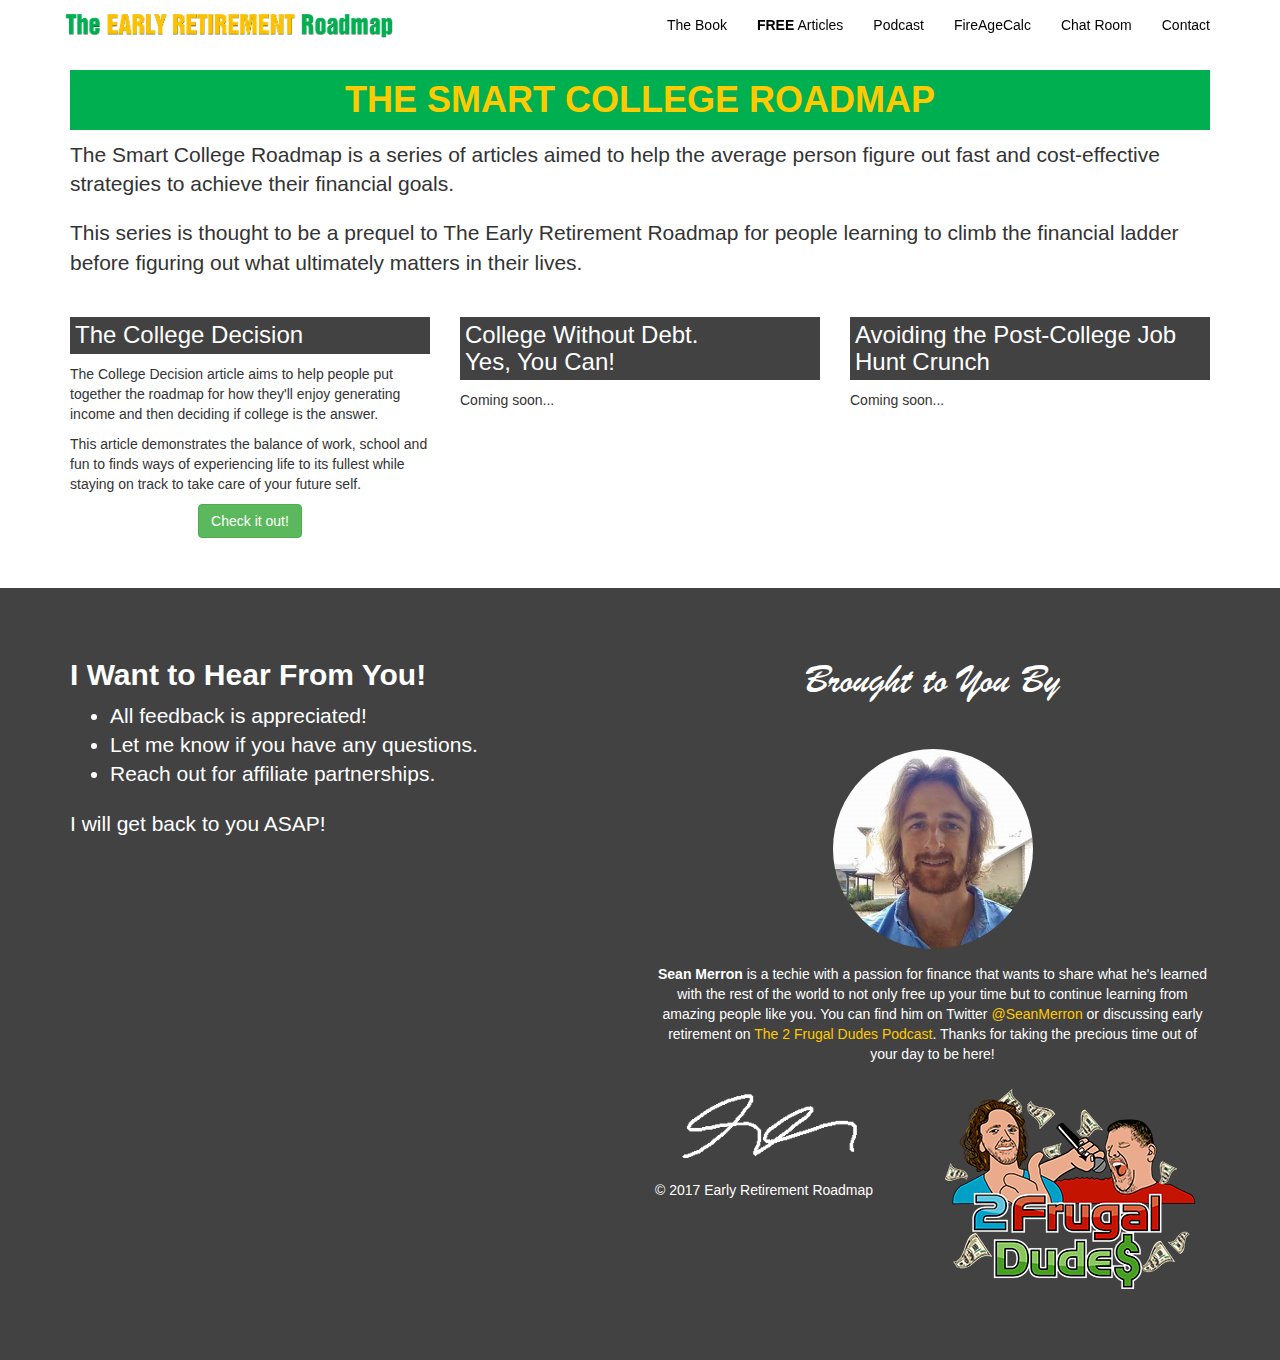
==== articles/index.html @ 2628ec0d "Adding The Smart College Roadmap articles" ====
﻿<!DOCTYPE html>
<html lang="en">
<head prefix="og: http://ogp.me/ns# fb: http://ogp.me/ns/fb#">
    <meta charset="utf-8">
    <meta http-equiv="X-UA-Compatible" content="IE=edge">
    <meta name="viewport" content="width=device-width, initial-scale=1">
    <!-- The above 3 meta tags *must* come first in the head; any other head content must come *after* these tags -->

    <title>The Early Retirement Roadmap | Articles</title>
    <link rel="icon" type="image/png" href="../img/favicon.png" />

    <!-- Bootstrap -->
    <link href="../css/bootstrap.min.css" rel="stylesheet">

    <!-- HTML5 shim and Respond.js for IE8 support of HTML5 elements and media queries -->
    <!-- WARNING: Respond.js doesn't work if you view the page via file:// -->
    <!--[if lt IE 9]>
      <script src="https://oss.maxcdn.com/html5shiv/3.7.3/html5shiv.min.js"></script>
      <script src="https://oss.maxcdn.com/respond/1.4.2/respond.min.js"></script>
    <![endif]-->
    <!-- Open Graph Preview Info -->
    <meta property="twitter:site" value="@seanmerron">
    <meta content="The Early Retirement Roadmap" property="og:site_name">
    <meta content="The Early Retirement Roadmap | Articles" property="og:title">
    <meta content="http://earlyretirementroadmap.com/" property="og:url">
    <meta content="The Early Retirement Roadmap articles contain a series of free publications for the community to help get on the path towards financial freedom." property="og:description">
    <meta content="The Early Retirement Roadmap articles contain a series of free publications for the community to help get on the path towards financial freedom." name="description">
    <meta property="twitter:title" value="The Early Retirement Roadmap | Articles" />
    <meta property="twitter:domain" value="EarlyRetirementRoadmap" />
    <meta property="twitter:description" value="The Early Retirement Roadmap articles contain a series of free publications for the community to help get on the path towards financial freedom." />

    <link href="../css/styles.css" rel="stylesheet" />
    <link href="../css/articles.css" rel="stylesheet" />

    <!-- Google Analytics -->
    <script>
        (function (i, s, o, g, r, a, m) {
            i['GoogleAnalyticsObject'] = r; i[r] = i[r] || function () {
                (i[r].q = i[r].q || []).push(arguments)
            }, i[r].l = 1 * new Date(); a = s.createElement(o),
            m = s.getElementsByTagName(o)[0]; a.async = 1; a.src = g; m.parentNode.insertBefore(a, m)
        })(window, document, 'script', 'https://www.google-analytics.com/analytics.js', 'ga');

        ga('create', 'UA-91394024-1', 'auto');
        ga('send', 'pageview');

    </script>
</head>
<body>
    <nav class="navbar navbar-default navbar-fixed-top">
        <div class="container">
            <!-- Brand and toggle get grouped for better mobile display -->
            <div class="navbar-header">
                <button type="button" class="navbar-toggle collapsed" data-toggle="collapse" data-target="#bs-example-navbar-collapse-1" aria-expanded="false">
                    <span class="sr-only">Toggle navigation</span>
                    <span class="icon-bar"></span>
                    <span class="icon-bar"></span>
                    <span class="icon-bar"></span>
                </button>
                <a class="navbar-brand" href="../" style="max-width: 80%; padding: 10px 0px 0px 5px;"><img alt="The Early Retirement Roadmap" src="../img/logo.png" id="logo" /></a>
            </div>
            <!-- Collect the nav links, forms, and other content for toggling -->
            <div class="collapse navbar-collapse" id="bs-example-navbar-collapse-1">
                <ul class="nav navbar-nav navbar-right">
                    <li><a href="../#benefits">The Book</a></li>
                    <li><a href="../articles"><strong>FREE</strong> Articles</a></li>
                    <li><a href="http://2frugaldudes.com/" target="_blank">Podcast</a></li>
                    <li><a href="http://fireagecalc.com/" target="_blank">FireAgeCalc</a></li>
                    <li><a href="https://earlyretirementchat.slack.com" target="_blank">Chat Room</a></li>
                    <li><a href="#contact">Contact</a></li>
                </ul>
            </div><!-- /.navbar-collapse -->
        </div><!-- /.container-fluid -->
    </nav>

    <div id="article">
        <div class="container">
            <div class="row">
                <div class="col-md-12">
                    <h1>THE SMART COLLEGE ROADMAP</h1>
                    <p class="lead">
                        The Smart College Roadmap is a series of articles aimed to help the average person figure out fast and cost-effective strategies to achieve their financial goals.
                    </p>
                    <p class="lead">
                        This series is thought to be a prequel to The Early Retirement Roadmap for people learning to climb the financial ladder before figuring out what ultimately matters in their lives.
                    </p>
                </div>
            </div>
            <div class="row">
                <div class="col-md-4">
                    <h3>The College Decision</h3>
                    <p>
                        The College Decision article aims to help people put together the roadmap for how they'll enjoy generating income and then deciding if college is the answer.
                    </p>
                    <p>
                        This article demonstrates the balance of work, school and fun to finds ways of experiencing life to its fullest while staying on track to take care of your future self.
                    </p>
                    <div class="text-center">
                        <a class="btn btn-success" href="the-smart-college-roadmap/the-college-decision/">Check it out!</a>
                    </div>
                </div>
                <div class="col-md-4">
                    <h3>College Without Debt. <br />Yes, You Can!</h3>
                    <p>
                        Coming soon...
                    </p>
                </div>
                <div class="col-md-4">
                    <h3>Avoiding the Post-College Job Hunt Crunch</h3>
                    <p>
                        Coming soon...
                    </p>
                </div>
            </div>
        </div>
    </div>

    <div id="contact">
        <div class="container">
            <div class="row">
                <div class="col-md-6">
                    <h2><strong>I Want to Hear From You!</strong></h2>
                    <ul class="lead">
                        <li>All feedback is appreciated!</li>
                        <li>Let me know if you have any questions.</li>
                        <li>Reach out for affiliate partnerships.</li>
                    </ul>
                    <p class="lead">I will get back to you ASAP!</p>
                    <div class="_form_3"></div>
                    <script src="https://earlyretirementroadmap.activehosted.com/f/embed.php?id=3" type="text/javascript" charset="utf-8"></script>
                </div>
                <div class="col-md-6">
                    <h2 class="text-center" style="margin-bottom: 30px;"><span class="fancy">Brought to You By</span></h2>
                    <p class="text-center">
                        <img src="../img/sean-merron.jpg" style="height: 200px; margin: 15px;" class="img-circle" alt="Sean Merron" /><br />
                        <strong>Sean Merron</strong> is a techie with a passion for finance that wants to share what he's learned with the rest of the world to not only free up your time but to continue learning from amazing people like you. You can find him on Twitter <a href="http://twitter.com/seanmerron/" style="color: #ffca00" target="_blank">@SeanMerron</a> or discussing early retirement on <a href="http://2frugaldudes.com/" style="color: #ffca00" target="_blank">The 2 Frugal Dudes Podcast</a>. Thanks for taking the precious time out of your day to be here!
                    </p>
                    <div>
                        <img src="../img/signature.png" style="margin: 15px; width: 200px;" alt="Signature" class="pull-left" />
                        <a href="http://2frugaldudes.com/" target="_blank"><img src="../img/2frugaldudes.png" style="margin: 15px;" alt="The 2 Frugal Dudes Podcast" class="pull-right" /></a>
                        <p class="pull-left">&copy; 2017 Early Retirement Roadmap</p>
                    </div>
                </div>
            </div>
        </div>
    </div>

    <!-- jQuery (necessary for Bootstrap's JavaScript plugins) -->
    <script src="https://ajax.googleapis.com/ajax/libs/jquery/1.12.4/jquery.min.js"></script>
    <!-- Include all compiled plugins (below), or include individual files as needed -->
    <script src="../js/bootstrap.min.js"></script>
    <script src="../js/main.js"></script>
</body>
</html>
---- css/styles.css ----
﻿body, html {
    height: 100%;
    font-family: Verdana, Arial, Helvetica, sans-serif;
    padding: 0px;
    margin: 0px;
}

@font-face {
    font-family: BrushScriptMt;
    src: url('../fonts/BRUSHSCI.TTF');
}

.fancy {
    font-family: 'BrushScriptMt', Verdana, Arial, Helvetica, sans-serif;
    font-size: 1.4em;
    font-weight: normal;
}

.navbar-default {
    background-color: transparent;
    border: none;
}

    .navbar-default .navbar-nav > li > a {
        color: #000000;
    }

        .navbar-default .navbar-nav > li > a:hover {
            color: #00b050;
        }

.navbar-colored {
    background-color: #000000;
    border-bottom: 1px solid #CCCCCC;
}

.navbar-colored .navbar-nav > li > a {
        color: #FFFFFF;
    }

.parallax {
    /* The image used */
    background-image: url("../img/road-mountain.jpeg");
    /* Full height */
    height: 100%;
    /* Create the parallax scrolling effect */
    background-attachment: fixed;
    background-position: center;
    background-repeat: no-repeat;
    background-size: cover;
}

.price-box {
    background-color: #FFFFFF;
    border: 2px solid #CCCCCC;
    color: black;
    height: 500px;
    margin-bottom: 50px;
    margin-top: 50px;
    text-align: center;
}

.price-box-body {
    padding: 15px;
}

.price-box-title {
    background-color: #F4F4F4;
    border-bottom: 1px solid #CCCCCC;
    text-align: center;
    margin: 0px;
    padding: 15px;
}

.price-box-middle {
    height: 600px;
    margin-top: 0px;
}

.price-box-title.price-box-middle-title {
    background-color: #ffca00;
}

.price-original {
    color: #AAAAAA;
    font-size: 1.5em;
    margin: 5px;
}

.price-sale {
    color: red;
    font-size: 2.5em;
    margin: 5px;
}

.reason-box {
    background-color: #F4F4F4;
    border-radius: 4px;
    border: 2px solid #CCCCCC;
    height: 250px;
    margin-top: 100px;
    padding: 0 15px 30px;
}

.reason-box-icon {
    background-color: #FFFFFF;
    border: 2px solid #CCCCCC;
    border-radius: 50%;
    width: 75px;
    height: 75px;
    margin-top: -50px;
    margin-left: auto;
    margin-right: auto;
}

.videoWrapper {
    position: relative;
    padding-bottom: 56.25%; /* 16:9 */
    padding-top: 25px;
    height: 0;
}

    .videoWrapper iframe {
        position: absolute;
        top: 0;
        left: 0;
        width: 100%;
        height: 100%;
    }

#benefits {
    background-color: #424242;
    color: #FFFFFF;
    padding-bottom: 50px;
    padding-top: 50px;
}

#contact {
    background-color: #424242;
    color: #FFFFFF;
    padding-bottom: 50px;
    padding-top: 50px;
}

#details {
    padding-top: 50px;
}

#dream {
    /* Full height */
    height: 100%;
    /* Create the parallax scrolling effect */
    /*background-attachment: fixed;*/
    background-position: center;
    background-repeat: no-repeat;
    background-size: cover;
    opacity: 0.75;
}

#logo {
    max-height: 100%;
    max-width: 100%;
}

#motto {
    color: #000000;
    padding-top: 15%;
    text-align: center;
    font-size: 5em;
    font-weight: bold;
}

#package {
    margin: 20px 20px 0px 20px;
}

    #package td {
        padding: 10px;
    }

#preview {
    padding-bottom: 50px;
    padding-top: 50px;
}
    #preview h2 {
        margin: 0px;
        padding: 10px 0px 0px 0px;
    }

    #preview p {
        margin-bottom: 0px;
        padding-bottom: 10px;
    }

#pricing {
    background-color: #00b050;
    color: #FFFFFF;
    padding-bottom: 60px;
    padding-top: 100px;
}

#reasons {
    padding-bottom: 50px;
}

#testimonial {
    color: #00b050;
    font-size: 1.75em;
    font-style: italic;
    padding-top: 20px;
}

#video {
    margin: 50px auto;
}
---- css/articles.css ----
﻿#article {
    padding: 50px 0px 50px 0px;
}

#article blockquote {
    background-color: rgb(238, 238, 238);
    font-size: 1em;
    margin-bottom: 10px;
}

#article blockquote > p > strong {
    color: #00B050;
}

#article h1 {
    background-color: #00B050;
    color: #FFCA00;
    font-weight: bold;
    padding: 10px;
    text-align: center;
}

#article h2 {
    font-weight: bold;
    padding: 10px 0px 10px 0px;
}

#article h3 {
    background-color: #424242;
    color: #FFFFFF;
    padding: 5px;
}
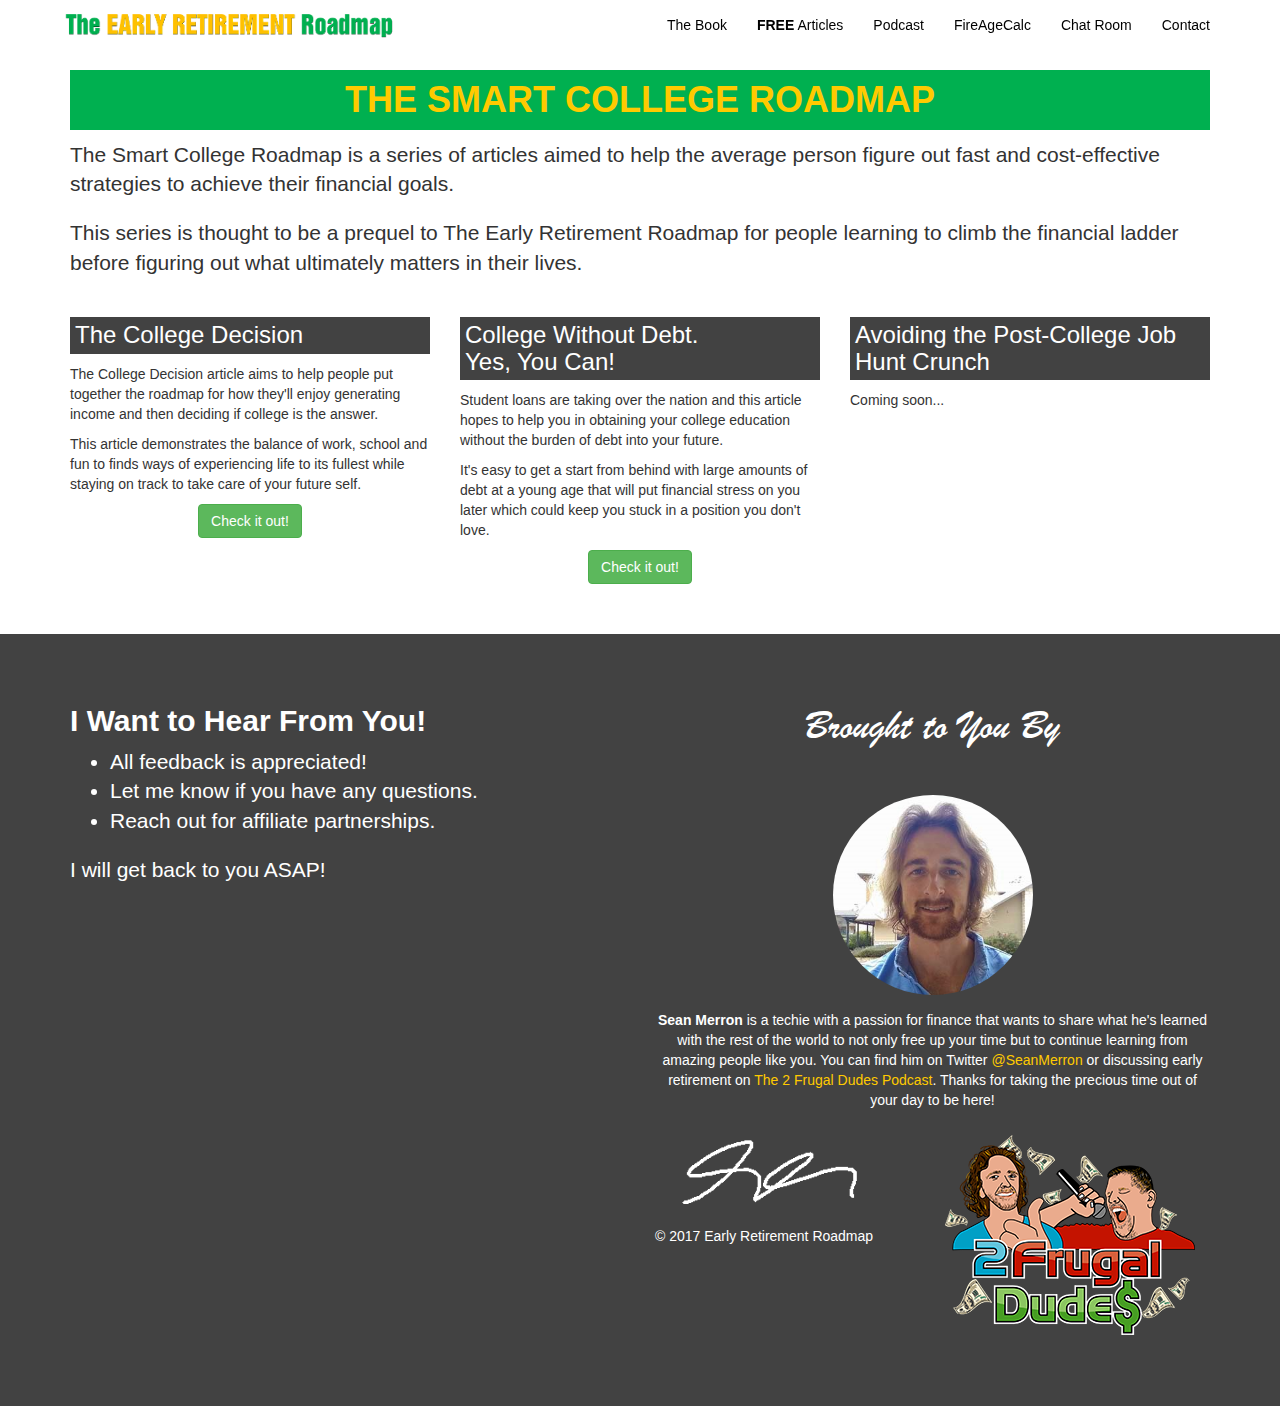
==== commit cb3a1653: "Adding College Without Debt article" ====
--- a/articles/index.html
+++ b/articles/index.html
@@ -102,8 +102,14 @@
                 <div class="col-md-4">
                     <h3>College Without Debt. <br />Yes, You Can!</h3>
                     <p>
-                        Coming soon...
+                        Student loans are taking over the nation and this article hopes to help you in obtaining your college education without the burden of debt into your future.
                     </p>
+                    <p>
+                        It's easy to get a start from behind with large amounts of debt at a young age that will put financial stress on you later which could keep you stuck in a position you don't love.
+                    </p>
+                    <div class="text-center">
+                        <a class="btn btn-success" href="the-smart-college-roadmap/college-without-debt/">Check it out!</a>
+                    </div>
                 </div>
                 <div class="col-md-4">
                     <h3>Avoiding the Post-College Job Hunt Crunch</h3>
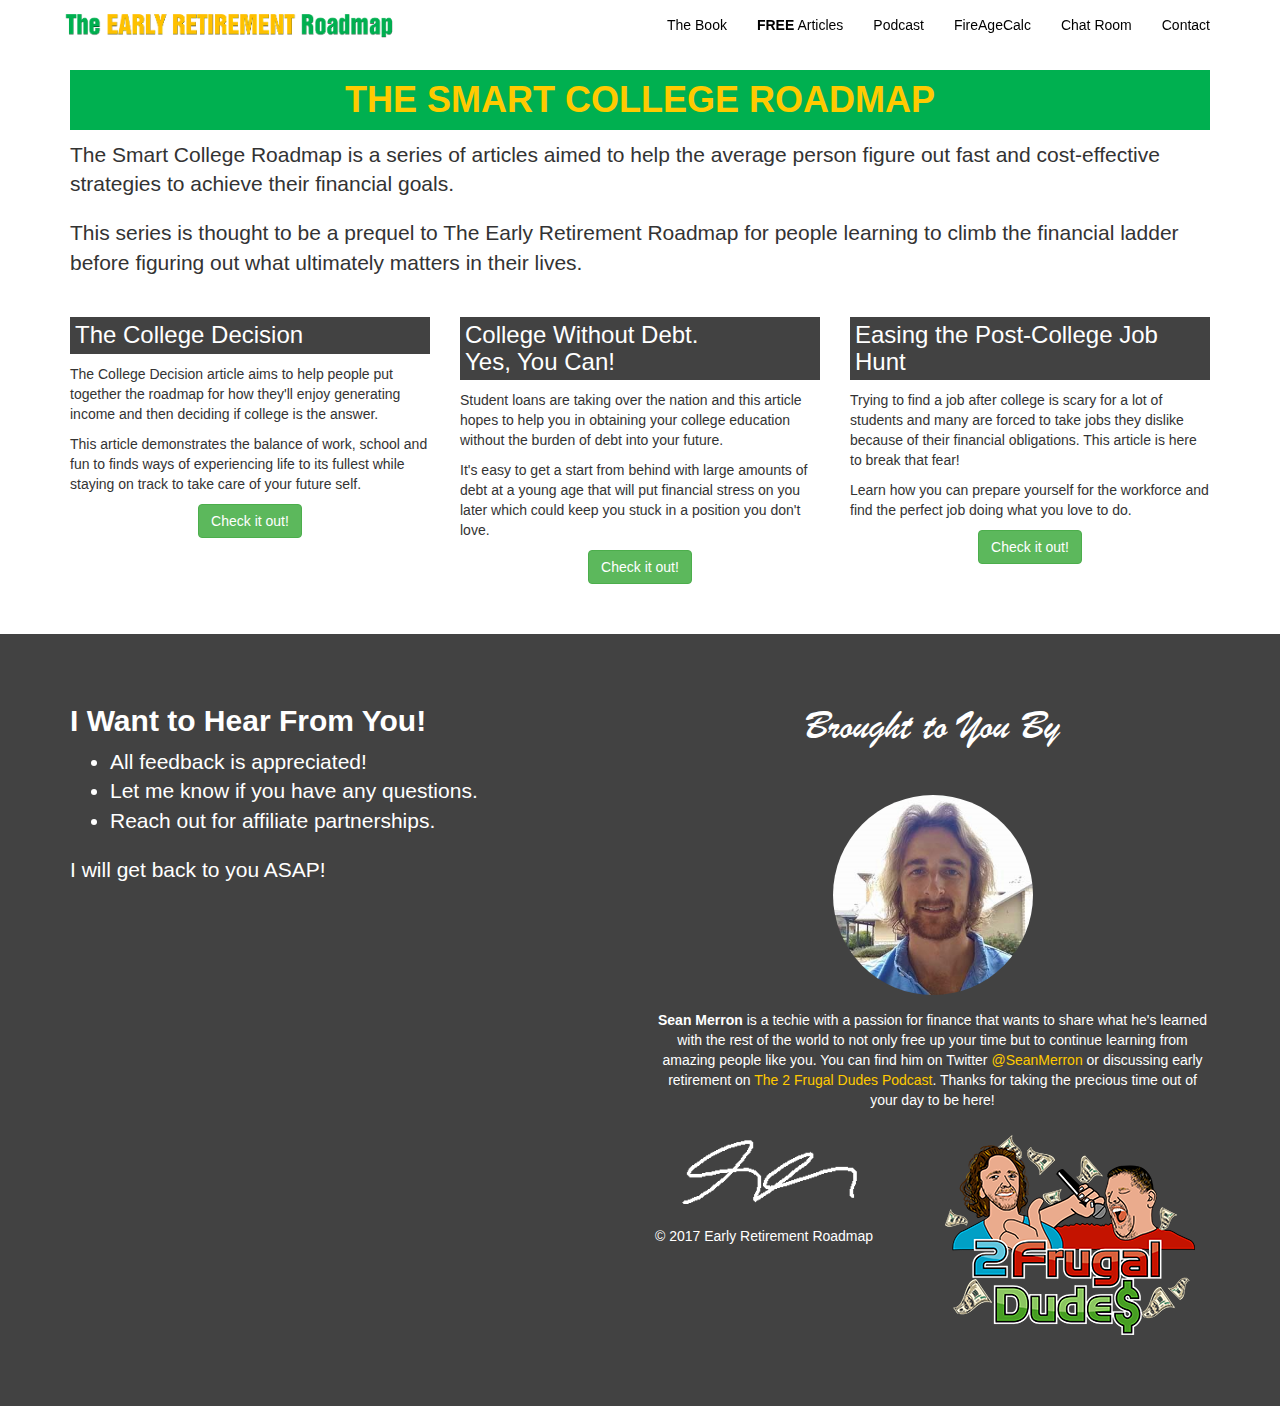
==== commit 58c25098: "Adding Easing The Post-College Job Hunt Article" ====
--- a/articles/index.html
+++ b/articles/index.html
@@ -112,10 +112,16 @@
                     </div>
                 </div>
                 <div class="col-md-4">
-                    <h3>Avoiding the Post-College Job Hunt Crunch</h3>
+                    <h3>Easing the Post-College Job Hunt</h3>
                     <p>
-                        Coming soon...
+                        Trying to find a job after college is scary for a lot of students and many are forced to take jobs they dislike because of their financial obligations. This article is here to break that fear!
                     </p>
+                    <p>
+                        Learn how you can prepare yourself for the workforce and find the perfect job doing what you love to do.
+                    </p>
+                    <div class="text-center">
+                        <a class="btn btn-success" href="the-smart-college-roadmap/easing-the-post-college-job-hunt/">Check it out!</a>
+                    </div>
                 </div>
             </div>
         </div>
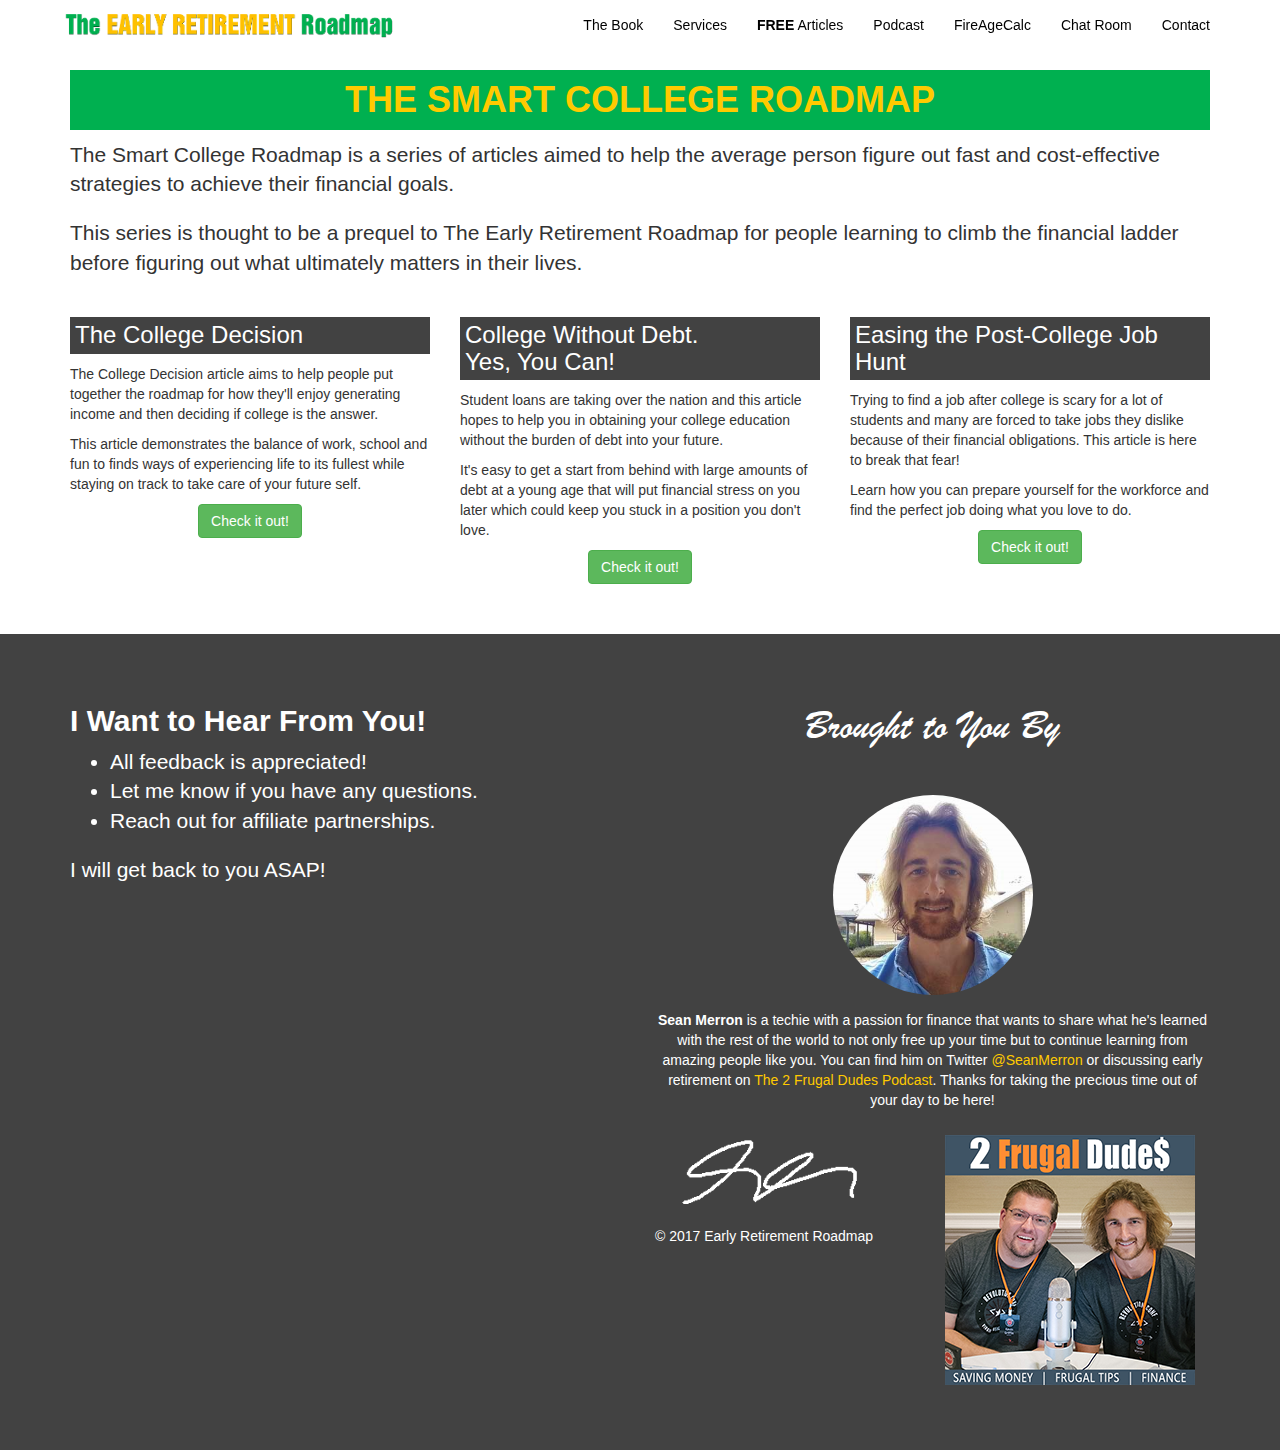
==== commit 896f5da9: "Adding Services" ====
--- a/articles/index.html
+++ b/articles/index.html
@@ -63,6 +63,7 @@
             <div class="collapse navbar-collapse" id="bs-example-navbar-collapse-1">
                 <ul class="nav navbar-nav navbar-right">
                     <li><a href="../#benefits">The Book</a></li>
+                    <li><a href="../#services">Services</a></li>
                     <li><a href="../articles"><strong>FREE</strong> Articles</a></li>
                     <li><a href="http://2frugaldudes.com/" target="_blank">Podcast</a></li>
                     <li><a href="http://fireagecalc.com/" target="_blank">FireAgeCalc</a></li>
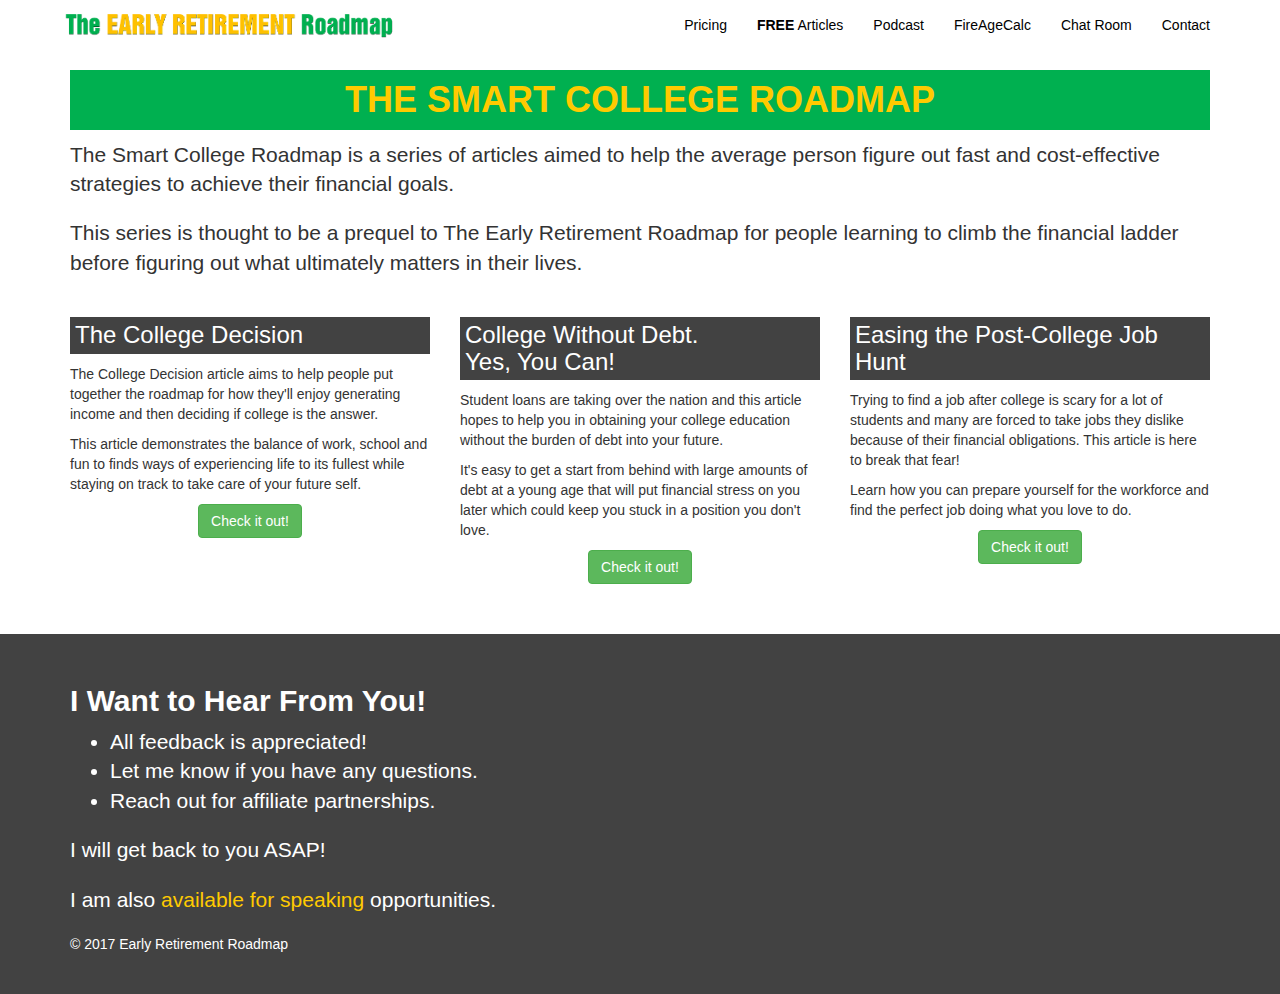
==== commit 375a65d1: "Changes for video course" ====
--- a/articles/index.html
+++ b/articles/index.html
@@ -62,8 +62,7 @@
             <!-- Collect the nav links, forms, and other content for toggling -->
             <div class="collapse navbar-collapse" id="bs-example-navbar-collapse-1">
                 <ul class="nav navbar-nav navbar-right">
-                    <li><a href="../#benefits">The Book</a></li>
-                    <li><a href="../#services">Services</a></li>
+                    <li><a href="../#tblPrice">Pricing</a></li>
                     <li><a href="../articles"><strong>FREE</strong> Articles</a></li>
                     <li><a href="http://2frugaldudes.com/" target="_blank">Podcast</a></li>
                     <li><a href="http://fireagecalc.com/" target="_blank">FireAgeCalc</a></li>
@@ -139,20 +138,12 @@
                         <li>Reach out for affiliate partnerships.</li>
                     </ul>
                     <p class="lead">I will get back to you ASAP!</p>
+                    <p class="lead">I am also <a href="https://drive.google.com/file/d/0ByfYIhtzqBvPM005cTNGTHhKSTA/view?usp=sharing" target="_blank" style="color: #ffca00">available for speaking</a> opportunities.</p>
+                    <p>&copy; 2017 Early Retirement Roadmap</p>
+                </div>
+                <div class="col-md-6">
                     <div class="_form_3"></div>
                     <script src="https://earlyretirementroadmap.activehosted.com/f/embed.php?id=3" type="text/javascript" charset="utf-8"></script>
-                </div>
-                <div class="col-md-6">
-                    <h2 class="text-center" style="margin-bottom: 30px;"><span class="fancy">Brought to You By</span></h2>
-                    <p class="text-center">
-                        <img src="../img/sean-merron.jpg" style="height: 200px; margin: 15px;" class="img-circle" alt="Sean Merron" /><br />
-                        <strong>Sean Merron</strong> is a techie with a passion for finance that wants to share what he's learned with the rest of the world to not only free up your time but to continue learning from amazing people like you. You can find him on Twitter <a href="http://twitter.com/seanmerron/" style="color: #ffca00" target="_blank">@SeanMerron</a> or discussing early retirement on <a href="http://2frugaldudes.com/" style="color: #ffca00" target="_blank">The 2 Frugal Dudes Podcast</a>. Thanks for taking the precious time out of your day to be here!
-                    </p>
-                    <div>
-                        <img src="../img/signature.png" style="margin: 15px; width: 200px;" alt="Signature" class="pull-left" />
-                        <a href="http://2frugaldudes.com/" target="_blank"><img src="../img/2frugaldudes.png" style="margin: 15px;" alt="The 2 Frugal Dudes Podcast" class="pull-right" /></a>
-                        <p class="pull-left">&copy; 2017 Early Retirement Roadmap</p>
-                    </div>
                 </div>
             </div>
         </div>
--- a/css/styles.css
+++ b/css/styles.css
@@ -10,14 +10,45 @@
     src: url('../fonts/BRUSHSCI.TTF');
 }
 
+.btnWide {
+    text-align: center;
+    background-color: #00b050;
+    color: #ffca00;
+    cursor: pointer;
+    font-size: 3em;
+    font-weight: bold;
+    padding: 25px;
+}
+
+    .btnWide:hover {
+        color: #ffca00;
+        text-decoration: none;
+    }
+
+.featureChecked {
+    background-color: #01bd5d;
+    color: #FFFFFF;
+    font-weight: bold;
+}
+
+.featurePrice {
+    color: red;
+    font-weight: bold;
+    font-size: 1.5em;
+}
+
 .fancy {
     font-family: 'BrushScriptMt', Verdana, Arial, Helvetica, sans-serif;
     font-size: 1.4em;
     font-weight: normal;
 }
 
+.imgFluid {
+    max-height: 300px;
+}
+
 .navbar-default {
-    background-color: transparent;
+    background-color: #FFFFFF;
     border: none;
 }
 
@@ -34,7 +65,7 @@
     border-bottom: 1px solid #CCCCCC;
 }
 
-.navbar-colored .navbar-nav > li > a {
+    .navbar-colored .navbar-nav > li > a {
         color: #FFFFFF;
     }
 
@@ -138,12 +169,17 @@
 #contact {
     background-color: #424242;
     color: #FFFFFF;
-    padding-bottom: 50px;
-    padding-top: 50px;
+    padding-bottom: 30px;
+    padding-top: 30px;
 }
 
 #details {
     padding-top: 50px;
+}
+
+#divImages img {
+    margin: 15px 0px;
+    border: 2px solid #000000;
 }
 
 #dream {
@@ -178,19 +214,16 @@
         padding: 10px;
     }
 
-#preview {
-    padding-bottom: 50px;
-    padding-top: 50px;
-}
-    #preview h2 {
-        margin: 0px;
-        padding: 10px 0px 0px 0px;
-    }
-
-    #preview p {
-        margin-bottom: 0px;
-        padding-bottom: 10px;
-    }
+
+#preview h2 {
+    margin: 0px;
+    padding: 10px 0px 0px 0px;
+}
+
+#preview p {
+    margin-bottom: 0px;
+    padding-bottom: 10px;
+}
 
 #pricing {
     background-color: #00b050;
@@ -203,13 +236,60 @@
     padding-bottom: 50px;
 }
 
+#tblPrice {
+    margin: 30px 0px;
+}
+
+    #tblPrice td {
+        border: 1px solid #000000;
+        padding: 5px;
+        text-align: center;
+    }
+
+    #tblPrice th {
+        background-color: #F4F4F4;
+        padding: 5px;
+        border: 1px solid #000000;
+        text-align: center;
+    }
+
+        #tblPrice th:last-of-type {
+            background-color: #ffca00;
+        }
+
 #testimonial {
-    color: #00b050;
-    font-size: 1.75em;
+    font-size: 1.25em;
     font-style: italic;
     padding-top: 20px;
 }
 
+    #testimonial p {
+        border: 1px dashed #00b050;
+        margin-bottom: 15px;
+        padding: 5px;
+    }
+
 #video {
     margin: 50px auto;
 }
+
+
+@media (max-width: 767px) {
+    .btnWide {
+        font-size: 1.5em;
+        font-weight: bold;
+        padding: 5px;
+    }
+
+    .imgFluid {
+        max-height: 150px;
+    }
+
+    #motto {
+        font-size: 4em;
+    }
+
+    #testimonial {
+        font-size: 1.2em;
+    }
+}
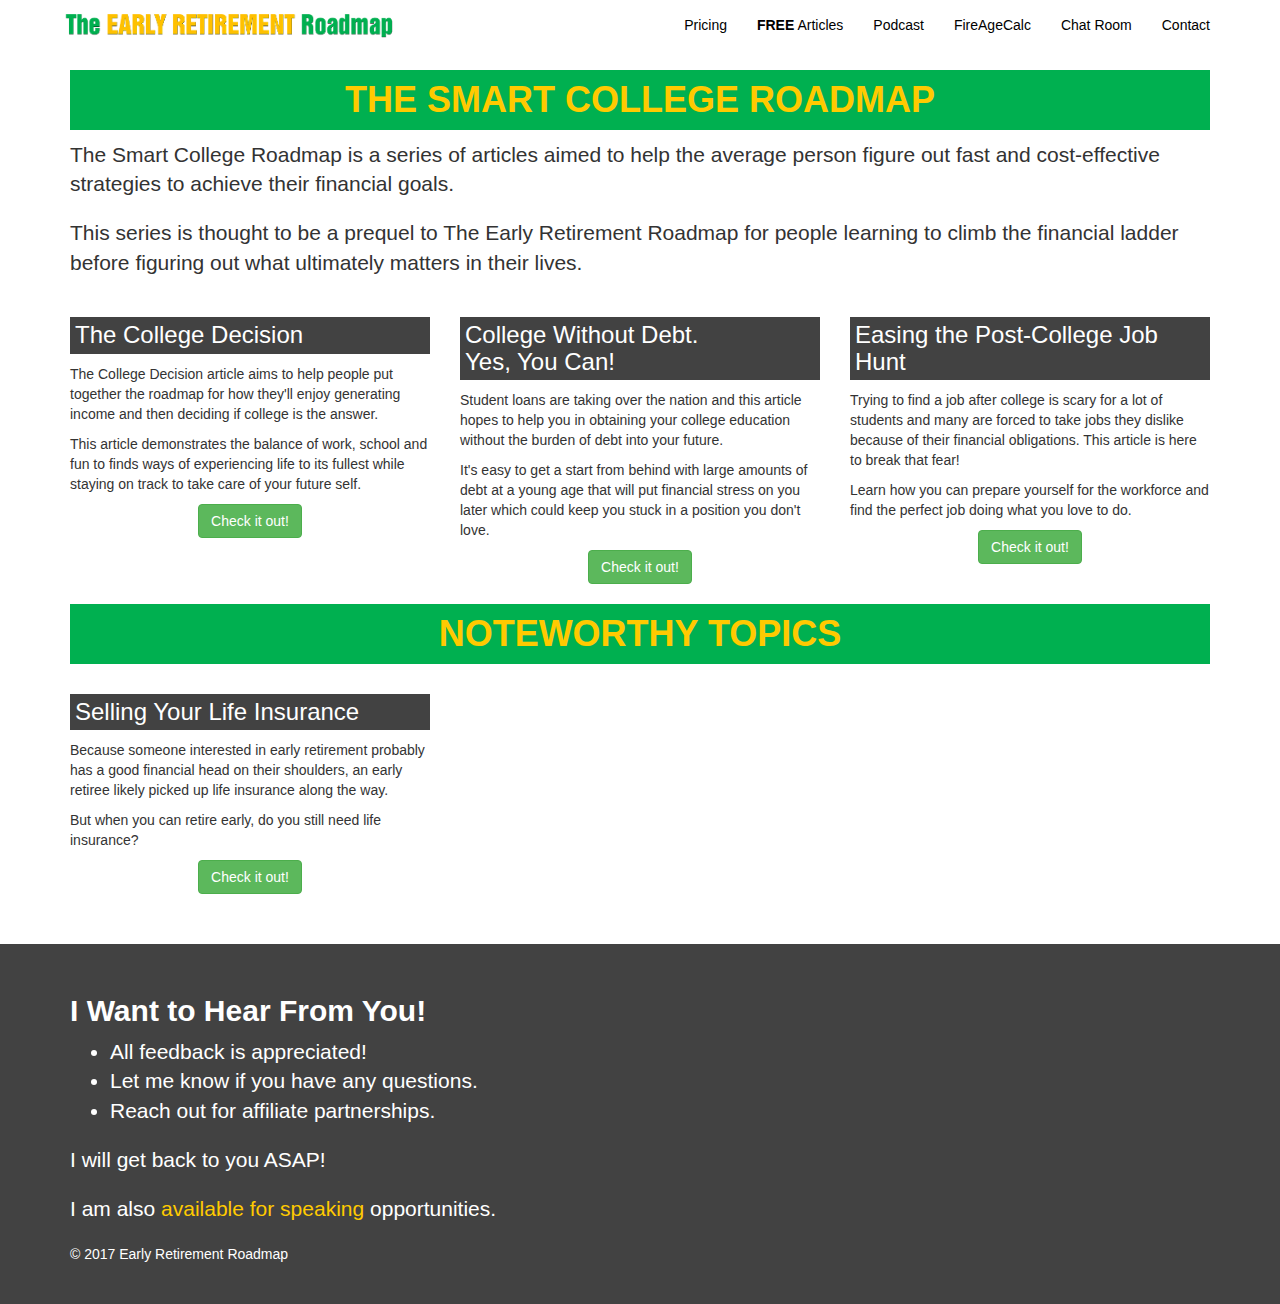
==== commit c61c1ef2: "Adding Life Insurance Article" ====
--- a/articles/index.html
+++ b/articles/index.html
@@ -124,6 +124,31 @@
                     </div>
                 </div>
             </div>
+            <div class="row">
+                <div class="col-md-12">
+                    <h1>NOTEWORTHY TOPICS</h1>
+                </div>
+            </div>
+            <div class="row">
+                <div class="col-md-4">
+                    <h3>Selling Your Life Insurance</h3>
+                    <p>
+                        Because someone interested in early retirement probably has a good financial head on their shoulders, an early retiree likely picked up life insurance along the way.
+                    </p>
+                    <p>
+                        But when you can retire early, do you still need life insurance?
+                    </p>
+                    <div class="text-center">
+                        <a class="btn btn-success" href="noteworthy-topics/selling-your-life-insurance/">Check it out!</a>
+                    </div>
+                </div>
+                <div class="col-md-4">
+                    
+                </div>
+                <div class="col-md-4">
+                    
+                </div>
+            </div>
         </div>
     </div>
 
